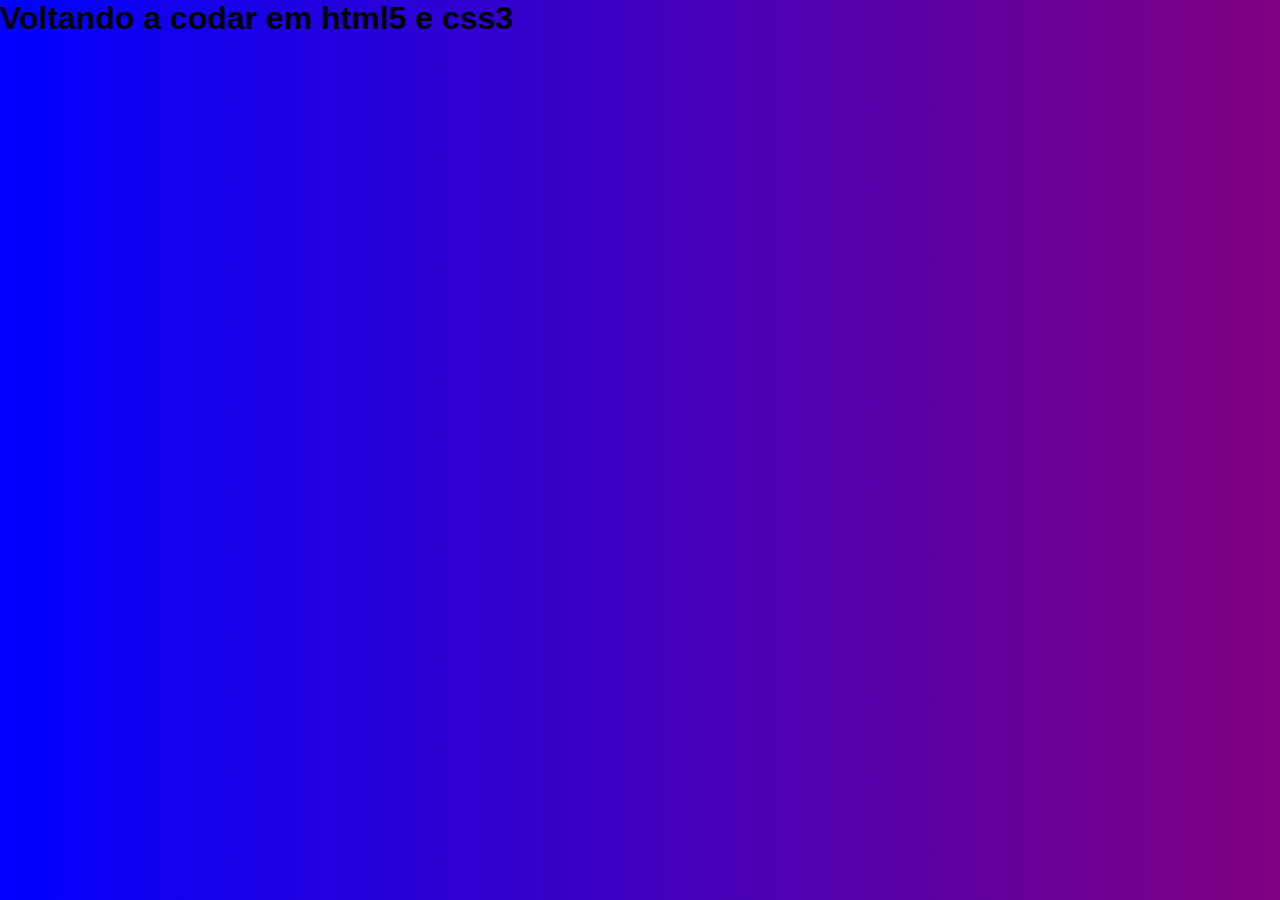
==== project2/index.html @ c7634443 "ip" ====
<!DOCTYPE html>
<html lang="pt-br">
<head>
    <meta charset="UTF-8">
    <meta http-equiv="X-UA-Compatible" content="IE=edge">
    <meta name="viewport" content="width=device-width, initial-scale=1.0">
    <title>Voltando a codar</title>
    <link rel="stylesheet" href="style1.css">
</head>
<body>
<header>
<h1>Voltando a codar em html5 e css3</h1>
</header>
    
</body>
</html>
---- project2/style1.css ----
@charset "UTF-8";

*{
    padding: 0px;
    margin: 0px;
}

body{
    box-shadow: 0px 0px 0px 0px;
    font-family: Arial, Helvetica, sans-serif;
    background-image: linear-gradient(to right, blue,purple);
}
header{
    margin: auto;
}

h1{
    
}
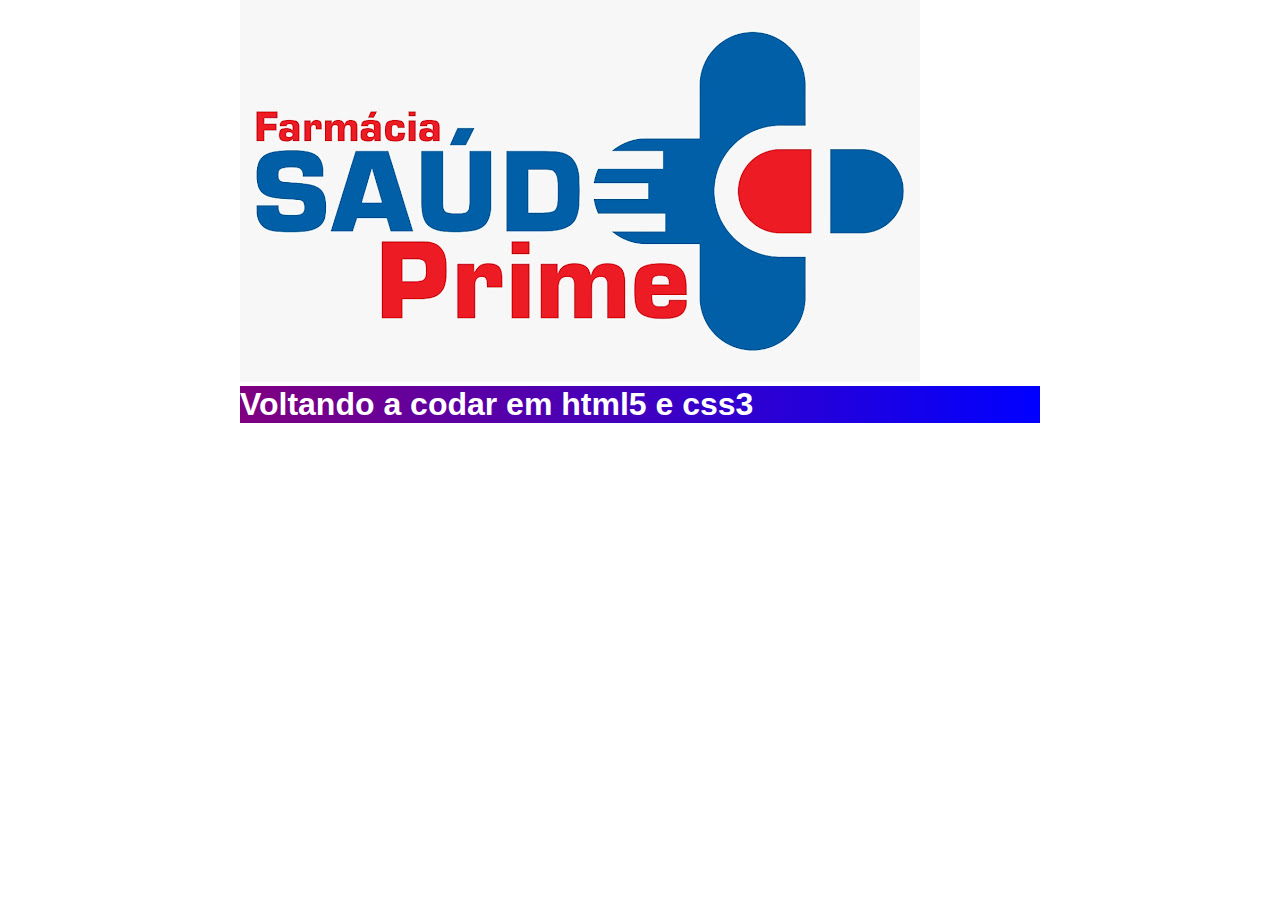
==== commit 73184b4a: "up" ====
--- a/project2/index.html
+++ b/project2/index.html
@@ -8,9 +8,19 @@
     <link rel="stylesheet" href="style1.css">
 </head>
 <body>
-<header>
-<h1>Voltando a codar em html5 e css3</h1>
-</header>
+
+<main>
+    <div class="i1">
+        <picture>
+            <img src="imagens/saudePrime.jpeg" alt="">
+        </picture>
+    </div>
+    <header>
+    <h1>Voltando a codar em html5 e css3</h1>
+   
+    
+    </header>
+</main>
     
 </body>
 </html>--- a/project2/style1.css
+++ b/project2/style1.css
@@ -8,12 +8,27 @@
 body{
     box-shadow: 0px 0px 0px 0px;
     font-family: Arial, Helvetica, sans-serif;
-    background-image: linear-gradient(to right, blue,purple);
+    background-color: rgb(255, 255, 255);
+    color: white;
 }
+
+main{
+    margin: auto;
+    min-width: 320;
+    max-width: 800px;
+}
+
+div.i1{
+    display: block;
+    
+}
+
 header{
     margin: auto;
+    background-image: linear-gradient(to left, blue, purple);
+    
 }
 
-h1{
-    
-}+
+
+
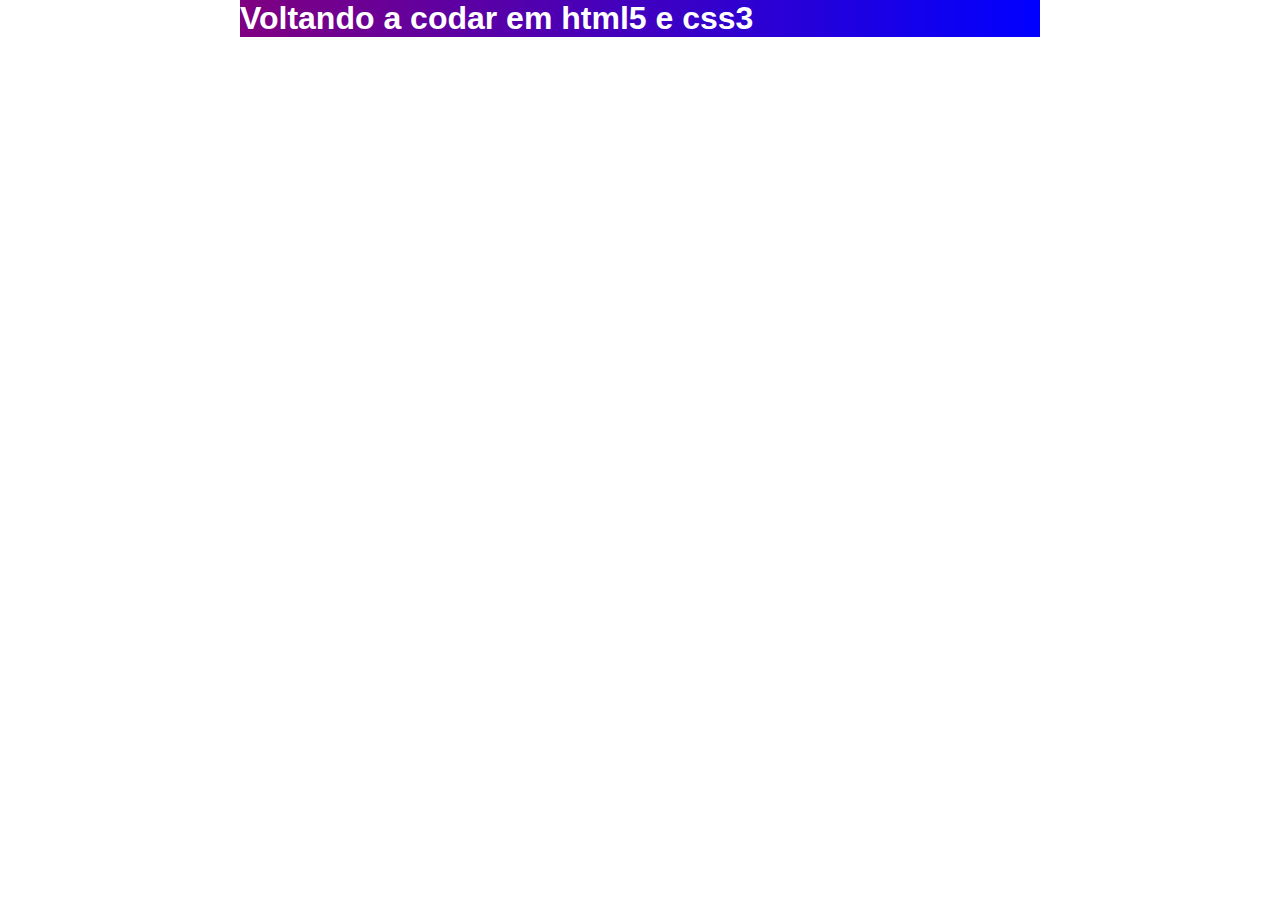
==== commit 54af38a9: "ip" ====
--- a/project2/index.html
+++ b/project2/index.html
@@ -10,16 +10,9 @@
 <body>
 
 <main>
-    <div class="i1">
-        <picture>
-            <img src="imagens/saudePrime.jpeg" alt="">
-        </picture>
-    </div>
-    <header>
+    
     <h1>Voltando a codar em html5 e css3</h1>
    
-    
-    </header>
 </main>
     
 </body>
--- a/project2/style1.css
+++ b/project2/style1.css
@@ -16,17 +16,11 @@
     margin: auto;
     min-width: 320;
     max-width: 800px;
+    background-image: linear-gradient(to left, blue, purple);
 }
 
-div.i1{
-    display: block;
-    
-}
-
-header{
-    margin: auto;
-    background-image: linear-gradient(to left, blue, purple);
-    
+h1{
+    padding: 0px 0x 0px 70px;
 }
 
 
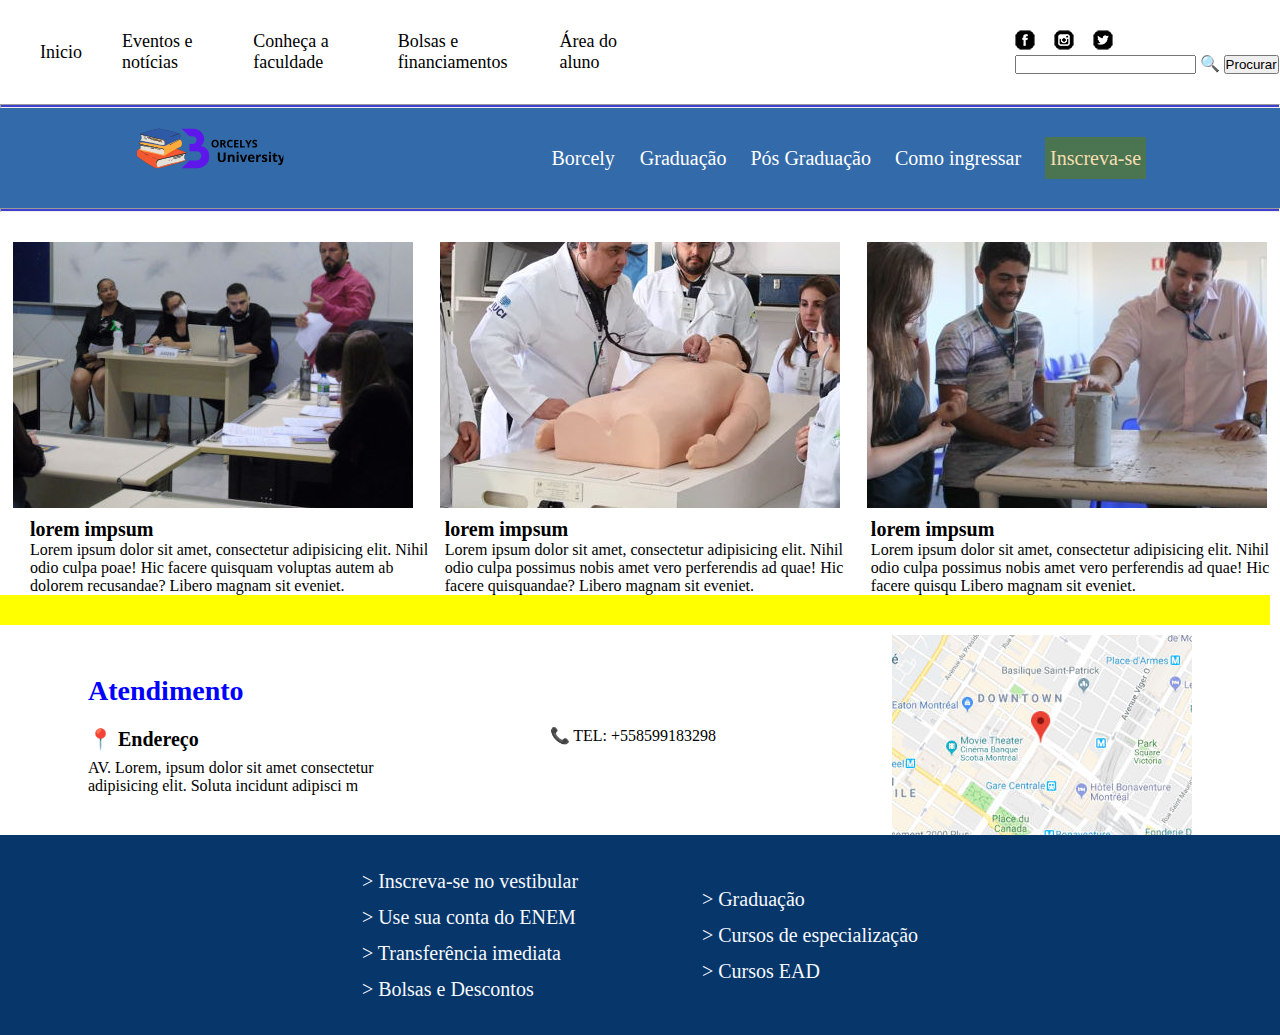
==== commit 59341146: ",," ====
--- a/project2/index.html
+++ b/project2/index.html
@@ -2,18 +2,84 @@
 <html lang="pt-br">
 <head>
     <meta charset="UTF-8">
-    <meta http-equiv="X-UA-Compatible" content="IE=edge">
     <meta name="viewport" content="width=device-width, initial-scale=1.0">
-    <title>Voltando a codar</title>
-    <link rel="stylesheet" href="style1.css">
+    <title>Borcelys</title>
+    <link rel="stylesheet" href="style.css">
+    <link rel="shortcut icon" href="imagens/barcel.ico" type="image/x-icon">
 </head>
 <body>
-
-<main>
-    
-    <h1>Voltando a codar em html5 e css3</h1>
-   
-</main>
-    
+    <nav class="cabeçalho-menu1">
+        <a href="#" class="links1">Inicio</a>
+        <a href="#" class="links1">Eventos e  notícias</a>
+        <a href="#" class="links1">Conheça a faculdade</a>
+        <a href="#" class="links1">Bolsas e financiamentos</a>
+        <a href="pag002.html" class="links1">Área do aluno</a>
+        <div class="caixaDEtexto">
+            <img src="imagens/icone-facebook.png" alt="" class="img">
+            <img src="imagens/icone-instagram.png" alt="" class="img">
+            <img src="imagens/icone-twitter.png" alt="" class="img">
+            <input type="text">
+            &#x1F50D
+            <input type="button" value="Procurar">
+        </div>
+    </nav>
+    <hr>
+    <header class="cabeçalho">
+        <img src="imagens/BorcelyOrigin.svg" alt="">
+        <nav>
+            <a href="#" class="link2">Borcely </a>
+            <a href="#" class="link2">Graduação</a>
+            <a href="" class="link2">Pós Graduação</a>
+            <a href="" class="link2">Como ingressar</a>
+            <a href="" class="link3">Inscreva-se</a>
+        </nav>
+    </header>
+    <hr>
+    <main>
+        <div class="cp">
+            <img src="imagens/alunosDIREITO1.jpg" alt="">
+            <img src="imagens/alunosMEDICO.jpg" alt="">
+            <img src="imagens/alunosENGENHARIA.jpg" alt="">
+        </div>
+        <div class="cp1">
+            <article>
+                <h2>lorem impsum</h2>
+                <p>Lorem ipsum dolor sit amet, consectetur adipisicing elit. Nihil odio culpa poae! Hic facere quisquam voluptas autem ab dolorem recusandae? Libero magnam sit eveniet.</p>
+            </article>
+            <article>
+                <h2>lorem impsum</h2>
+                <p>Lorem ipsum dolor sit amet, consectetur adipisicing elit. Nihil odio culpa possimus nobis amet vero perferendis ad quae! Hic facere quisquandae? Libero magnam sit eveniet.</p>
+            </article>
+            <article>
+                <h2>lorem impsum</h2>
+                <p>Lorem ipsum dolor sit amet, consectetur adipisicing elit. Nihil odio culpa possimus nobis amet vero perferendis ad quae! Hic facere quisqu Libero magnam sit eveniet.</p>
+            </article>
+        </div>
+        <div class="cor1"></div>
+        <div>
+            <article class="art1">
+                <section>
+                    <h3>Atendimento</h3>
+                    <h2>&#x1F4CD Endereço</h2>
+                    <p style="padding-top: 8px;">AV. Lorem, ipsum dolor sit amet consectetur <br> adipisicing elit. Soluta incidunt adipisci m</p>
+                </section>
+                <p>&#X1F4DE TEL: +558599183298</p>
+                <img src="imagens/location.jpg" alt="">
+            </article>
+        </div>
+    </main>
+    <footer>
+        <div>
+            <a href="" class="f1">> Inscreva-se no vestibular</a>
+            <a href="" class="f1">> Use sua conta do ENEM</a>
+            <a href="" class="f1">> Transferência imediata</a>
+            <a href="" class="f1">> Bolsas e Descontos</a>
+        </div>
+        <div>
+            <a href="" class="f2">> Graduação</a>
+            <a href="" class="f2">> Cursos de especialização</a>
+            <a href="" class="f2">> Cursos EAD</a>
+        </div>
+    </footer>
 </body>
 </html>--- a/project2/style.css
+++ b/project2/style.css
@@ -0,0 +1,136 @@
+@charset "UTF-8";
+
+*{
+    margin: 0px;
+    padding: 0px;
+}
+
+nav.cabeçalho-menu1{
+    padding: 30px 0px 30px 0px;
+    display: flex;
+    flex-direction: row;
+    align-items: center;
+    justify-content: space-around;
+}
+
+div.caixaDEtexto{
+    padding-left: 30%;
+}
+
+div.caixaDEtexto > img {
+    padding: 0px 15px 0px 0px;
+}
+
+a.links1{
+    padding: 0px 0px 0px 40px;
+    text-decoration: none;
+    font-size: 18px;
+    color: black;
+}
+
+hr{
+    background-color: rgb(64, 64, 208);
+    padding: 2px 0px 0px 0px;
+}
+.cabeçalho{
+    display: flex;
+    flex-direction: row;
+    align-items: center;
+    justify-content: space-around;
+    background-color: #336aa9;
+}
+
+a.link2{
+    text-decoration: none;
+    font-size: 20px;
+    color: rgb(1, 1, 229);
+    padding: 0px 20px 0px 0px;
+    color: white;
+}
+
+a.link3{
+    background-color: rgba(98, 128, 0, 0.525);
+    padding: 10px 5px 10px 5px;
+    text-decoration: none;
+    font-size: 20px;
+    color: wheat;
+}
+
+main{
+    margin: auto;
+    max-width: 1350px;
+    min-width: 350px;
+    padding: 30px 0px 0px 0px;
+    background-color: rgb(255, 255, 255);
+    
+}
+
+.cp{
+    display: flex;
+    flex-direction: row;
+    align-items: center;
+    justify-content: space-around;
+}
+
+.cp1{
+    display: flex;
+    flex-direction: row;
+    align-items: center;
+    justify-content: space-around;
+    padding-top: 10px;
+    padding-left: 30px;
+    
+}
+
+div.cor1{
+    margin: 0px 10px 10px 0px;
+    height: 30px;
+    background-color: yellow;
+}
+
+article.art1{
+    display: flex;
+    flex-direction: row;
+    align-items: center;
+    justify-content: space-around;
+}
+
+h3{
+    font-size: 28px;
+    padding: 0px 0px 20px 0px;
+    text-align: left;
+    color: blue;
+}
+
+h2{
+    font-size: 20px;
+}
+
+footer{
+    display: flex;
+    flex-direction: row;
+    align-items: center;
+    justify-content: space-around;
+    background-color: #07366B;
+    height: 200px;
+}
+
+a.f1{
+    display: flex;
+    flex-direction: row;
+    color: rgb(246, 249, 251);
+    padding: 0px 0px 0px 300px;
+    text-decoration: none;
+    font-size: 20px;
+    line-height: 36px;
+}
+
+a.f2{
+    display: flex;
+    flex-direction: row;
+    color: rgb(246, 249, 251);
+    padding: 0px 300px 0px 0px;
+    text-decoration: none;
+    font-size: 20px;
+    line-height: 36px;
+}
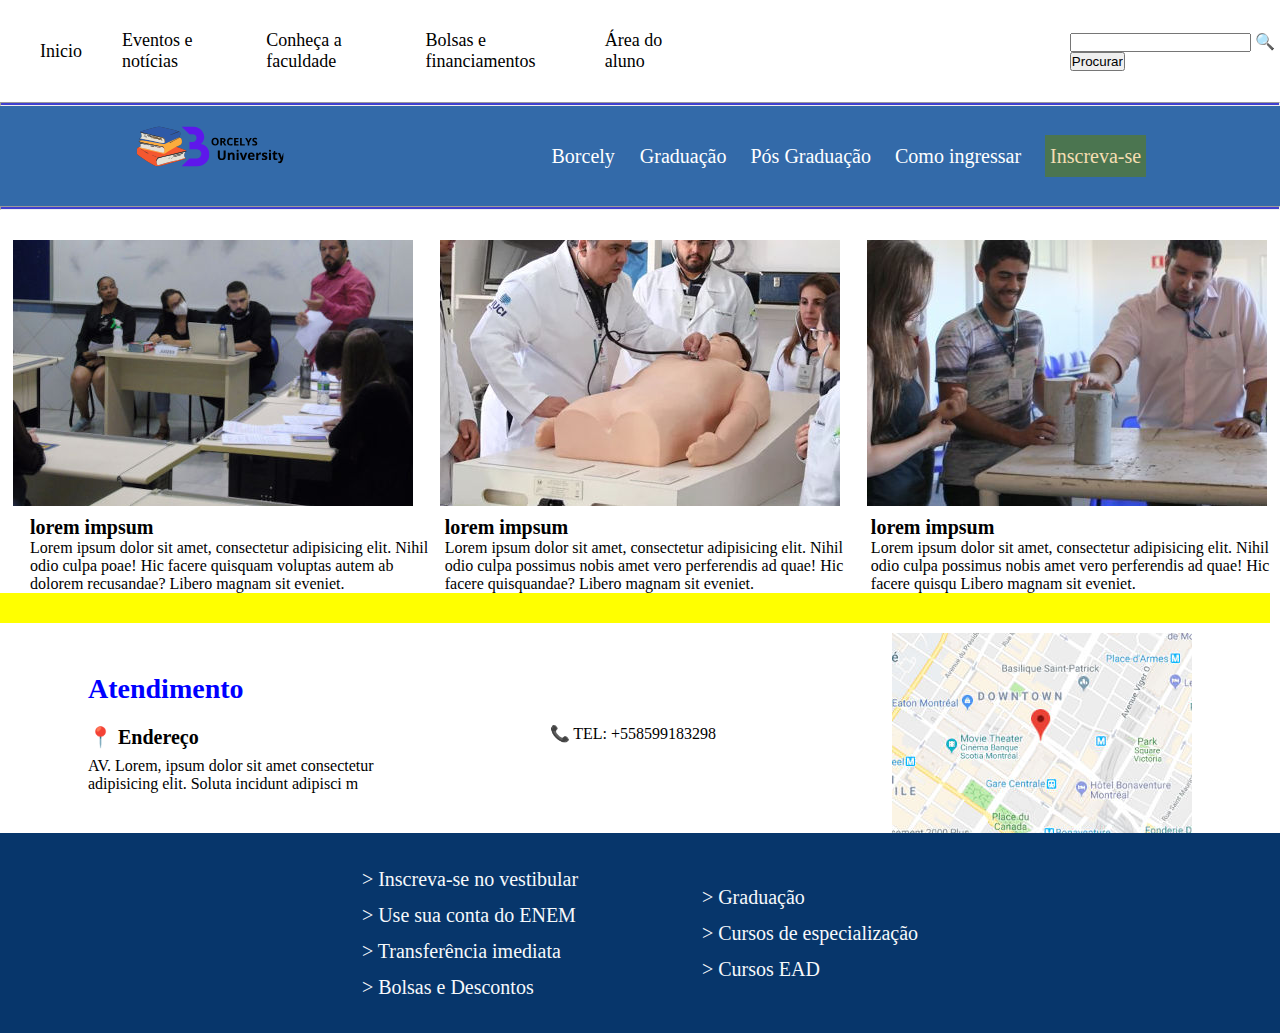
==== commit 2ea8750d: "." ====
--- a/project2/index.html
+++ b/project2/index.html
@@ -15,9 +15,6 @@
         <a href="#" class="links1">Bolsas e financiamentos</a>
         <a href="pag002.html" class="links1">Área do aluno</a>
         <div class="caixaDEtexto">
-            <img src="imagens/icone-facebook.png" alt="" class="img">
-            <img src="imagens/icone-instagram.png" alt="" class="img">
-            <img src="imagens/icone-twitter.png" alt="" class="img">
             <input type="text">
             &#x1F50D
             <input type="button" value="Procurar">
@@ -29,9 +26,9 @@
         <nav>
             <a href="#" class="link2">Borcely </a>
             <a href="#" class="link2">Graduação</a>
-            <a href="" class="link2">Pós Graduação</a>
-            <a href="" class="link2">Como ingressar</a>
-            <a href="" class="link3">Inscreva-se</a>
+            <a href="#" class="link2">Pós Graduação</a>
+            <a href="#" class="link2">Como ingressar</a>
+            <a href="#" class="link3">Inscreva-se</a>
         </nav>
     </header>
     <hr>
